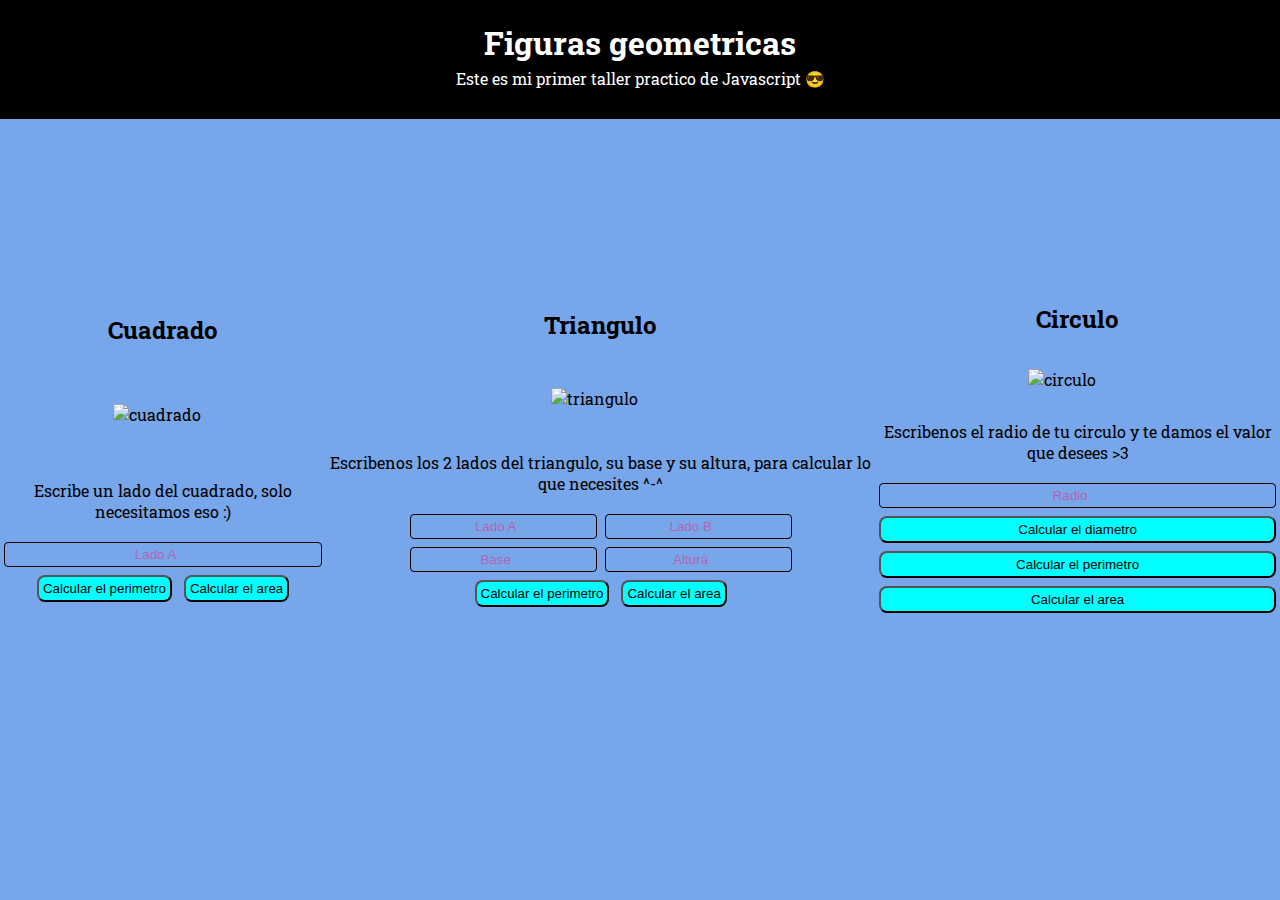
==== figuras.html @ c5982c84 "Mejore pagina de meliuwu y agrego calculadora de figuras" ====
<!DOCTYPE html>
<html lang="en">
<head>  
    <meta charset="UTF-8">
    <meta http-equiv="X-UA-Compatible" content="IE=edge">
    <meta name="viewport" content="width=device-width, initial-scale=1.0">
    <title>Figuras geometricas | Hace parte del curso practico de javascript en platzi</title>
    <LINK REL=StyleSheet HREF="estilo.css" TYPE="text/css" MEDIA=screen>
        <link rel="preconnect" href="https://fonts.googleapis.com">
<link rel="preconnect" href="https://fonts.gstatic.com" crossorigin>
<link href="https://fonts.googleapis.com/css2?family=Oswald:wght@200;500;700&family=Roboto+Slab:wght@100;400;700&display=swap" rel="stylesheet"><link rel="preconnect" href="https://fonts.googleapis.com">
<link rel="preconnect" href="https://fonts.gstatic.com" crossorigin>
<link href="https://fonts.googleapis.com/css2?family=Oswald:wght@200;500;700&family=Roboto+Slab:wght@100;400;700&display=swap" rel="stylesheet">

</head>
<body>
    <header>

        <h1>
            Figuras geometricas
        </h1>

        <p>Este es mi primer taller practico de Javascript 😎</p>

    </header>
    <div class="container">
    

    <section class="cuadrado">

        <h2>Cuadrado</h2>
        <img src="https://www.pngmart.com/files/13/Square-PNG-Transparent-HD-Photo.png" alt="cuadrado" class="cuadradoImagen">
        <form action="">
            <p>Escribe un lado del cuadrado, solo necesitamos eso :)</p>

            <input id="inputCuadrado" type="number" placeholder="Lado A">

            <div>
            <button type="button" onclick="calcularPerimetroCuadrado()">Calcular el perimetro</button>
            <button type="button" onclick="calcularAreaCuadrado()">Calcular el area</button>
            </div>

        </form> 

    </section>

    <section class="triangulo">

        <h2>Triangulo</h2>
        <img src="https://static.vecteezy.com/system/resources/previews/001/200/691/original/triangle-png.png" alt="triangulo">
        <form action="" class="formTriangulo">
            <p>Escribenos los 2 lados del triangulo, su base y su altura, para calcular lo que necesites ^-^</p>
            <div class="divTriangulo">
            <input id="inputTrianguloLadoUno" type="number" placeholder="Lado A"> 
            <input id="inputTrianguloLadoDos" type="number" placeholder="Lado B">
           
            </div>
            <div class="divTriangulo">
                <input id="inputTrianguloBase" type="number" placeholder="Base">
                <input id="inputTrianguloAltura" type="number" placeholder="Altura">
            </div>
           <div>
            <button type="button" onclick="calcularPerimetroTriangulo()">Calcular el perimetro</button>
            <button type="button" onclick="calcularAreaTriangulo()">Calcular el area</button>
            </div>

        </form> 

    </section>

    <section class="circulo">

        <h2>Circulo</h2>
        <img src="https://www.pngplay.com/wp-content/uploads/12/Black-Circle-PNG-HD-Photos.png" alt="circulo">
        <form action="">
            <p>Escribenos el radio de tu circulo y te damos el valor que desees >3</p>
            <input id="inputCirculoRadio" type="number" placeholder="Radio">
            <button type="button" onclick="calcularDiametroCirculo()">Calcular el diametro</button>
            <button type="button" onclick="calcularPerimetroCirculo()">Calcular el perimetro</button>
            <button type="button" onclick="calcularAreaCirculo()">Calcular el area</button>
        </form> 

    </section>
    </div>

<script src=".//figuras.js"></script>

</body>
</html>
---- estilo.css ----
body{
    display: grid;
    place-items: center;
    margin: 0%;
    height: 100vh;
    font-family: 'Roboto Slab', serif;
    background-color: #77A6EA;
}
header{
    position: absolute;
    top: 0%;
    width: 100%;
    background-color: black;
    color: white;
    text-align: center;

}
header h1{
    font-weight: 700;
    margin-bottom: 0;
}
header p{
    font-weight: 400;
    margin-top: 4px;
    margin-bottom: 30px;
    
}
.container{

    
    display: flex;
    flex-direction: row;
    width: 100%;
    justify-content: space-around;
}
section{
    display: flex;
    flex-direction: column;
    align-items: center;
    height: 349.489px;
    justify-content: space-around;
}
.divTriangulo{
    display: flex;
}
section h2{

    text-align: center;
}
section form{

    display: flex;
    flex-direction: column;
    text-align: center;
}
.formTriangulo{
    display: flex;
    flex-direction: column;
    align-items: center;
}
section form input{
    text-align: center;
    background: none;
    padding: 4px;
    border-radius: 4px;
    border: 1px solid black;
    margin: 4px;
    
}
section form input::placeholder{
    color: #B166B5;
}
section form button{
    background-color: aqua;
    border-radius: 8px;
    padding: 4px;
    cursor: pointer;
    margin: 4px;
}
section form div{
    text-align: center;
}
section img{
    width: 100px;
}
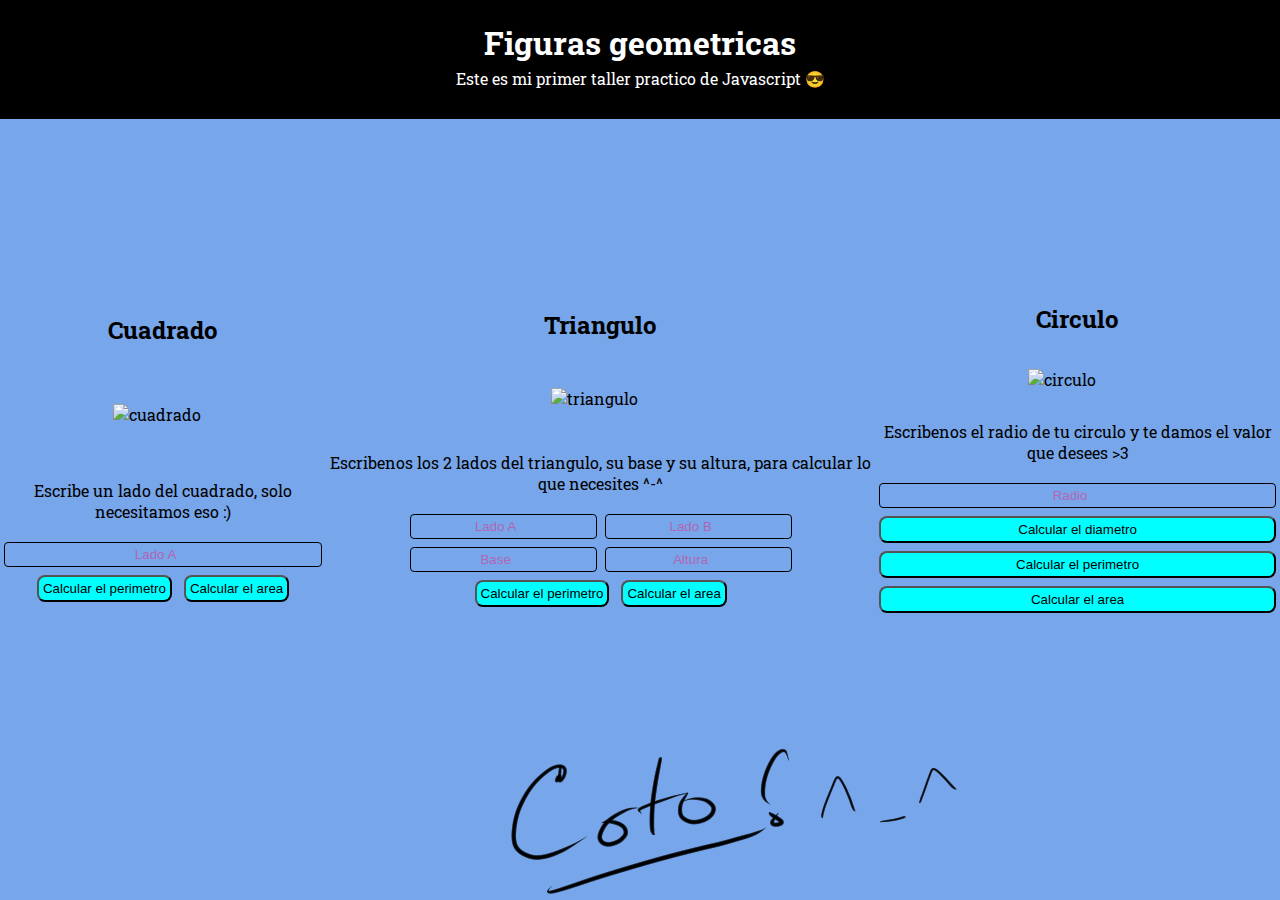
==== commit 46df185a: "Agrego firma" ====
--- a/figuras.html
+++ b/figuras.html
@@ -82,6 +82,7 @@
 
     </section>
     </div>
+    <img src=".//firmacoto.png" alt="firma" class="firma">
 
 <script src=".//figuras.js"></script>
 
--- a/estilo.css
+++ b/estilo.css
@@ -83,3 +83,8 @@
 section img{
     width: 100px;
 }
+.firma{
+    position: absolute;
+    bottom: 0;
+    left: 30%;
+}
